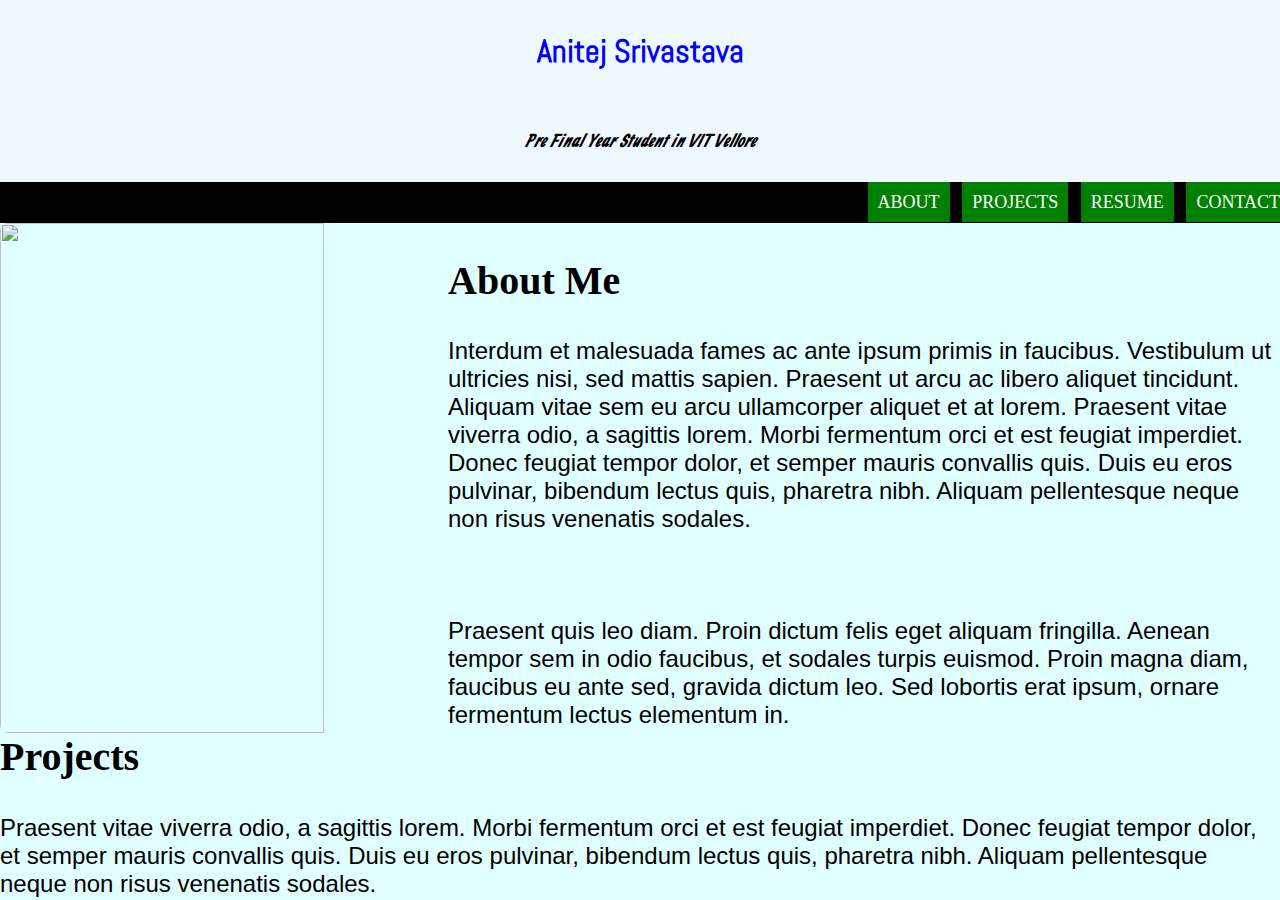
==== page.html @ 6d16d603 "Initial commit" ====
<!DOCTYPE html>
<html lang="en">
<head>
    <meta charset="UTF-8">
    <meta http-equiv="X-UA-Compatible" content="IE=edge">
    <meta name="viewport" content="width=device-width, initial-scale=1.0">
    <title>Anitej Srivastava</title>
    <link href='https://fonts.googleapis.com/css?family=Allan' rel='stylesheet'>
    <link href='https://fonts.googleapis.com/css?family=Abel' rel='stylesheet'>
    <link rel="stylesheet" type="text/css" href="portf.css">
</head>
<body>
    <div id="full">
        <div id="header">
            <h1 id="head">Anitej Srivastava</h1>
            <br>
            <h3 id="descrip"><i>Pre Final Year Student in VIT Vellore</i> </h3>
        </div>
        <div id="navigate">
            <nav id="navhead">
                <a href="#about" class="goto">About</a> |
                <a href="#projects" class="goto">Projects</a> |
                <a href="#" class="goto">Resume</a> |
                <a href="#contact" class="goto">Contact</a>
            </nav>
        </div>
        <div id="pic">
            <img src="/Users/anitejsrivastava/Desktop/Portfolio/Pic1.png" alt="" id="picture">
        </div>

        <div id="about">
            <h2 class="topics">About Me</h2> 
            <p class="paras">Interdum et malesuada fames ac ante ipsum primis in faucibus. Vestibulum ut ultricies nisi, 
                sed mattis sapien. Praesent ut arcu ac libero aliquet tincidunt. Aliquam vitae sem eu arcu 
                ullamcorper aliquet et at lorem. Praesent vitae viverra odio, a sagittis lorem. Morbi 
                fermentum orci et est feugiat imperdiet. Donec feugiat tempor dolor, et semper mauris 
                convallis quis. Duis eu eros pulvinar, bibendum lectus quis, pharetra nibh. Aliquam 
                pellentesque neque non risus venenatis sodales. <br><br><br><br>
                Praesent quis leo diam. Proin dictum 
                felis eget aliquam fringilla. Aenean tempor sem in odio faucibus, et sodales turpis euismod. 
                Proin magna diam, faucibus eu ante sed, gravida dictum leo. Sed lobortis erat ipsum, ornare 
                fermentum lectus elementum in.</p>
        </div>
        <div id="projects">
            <h2 class="topics">Projects</h2> 
            <p class="paras">Praesent vitae viverra odio, a sagittis lorem. Morbi 
                fermentum orci et est feugiat imperdiet. Donec feugiat tempor dolor, et semper mauris 
                convallis quis. Duis eu eros pulvinar, bibendum lectus quis, pharetra nibh. Aliquam 
                pellentesque neque non risus venenatis sodales.</p>
        </div>
        <br><br>
        <div id="contact">
            <h2 class="topics">Get in touch</h2> <br><br>
            <a href="https://github.com/codeup729" class="github">
                <img src="/Users/anitejsrivastava/Desktop/IWP_Lab/Javascript/lab-head-silhouette-7.png" alt="Github icon" class="iconic">
            </a>
                &nbsp; 
            <a href="https://www.linkedin.com/in/anitej-srivastava-4799351a8/" class="linkedin">
                <img src="/Users/anitejsrivastava/Desktop/IWP_Lab/Javascript/pngegg.png" alt="LinkedIn icon" class="iconic">
            </a>
        </div>
    </div>
</body>
</html>
---- portf.css ----
html { 
    overflow: scroll;
}
body { 
    position: absolute; 
}
#full{
    position:fixed;
    padding:0;
    margin:0;
    top:0;
    left:0;

    width: 100%;
    height: 100%;
    background:rgba(255,255,255,0.5);
    overflow: scroll;
    background-color: lightcyan;
}
#header{
    background-color: aliceblue;
    text-align: center;
    padding: 10px;
}
#head{
    color: blue;
    font-family: 'Abel'
}
#navigate{
    width: 100%;
    background-color: black;
    font-family: "-apple-system";
    font-size: large;
    padding: 10px;
    text-transform: uppercase;
    height: 21px;
}

#navhead{
    float: right;
    height: auto;
    width: auto;
}

.goto{
    color: white;
    background-color: green;
    padding: 10px;
    text-decoration: none;
    transition: 0.3s;
}
.goto:hover{
    background-color: gray;
    color: black;
}
#pic{
    float: left;
    width: 35%;
    height: 510px;
}
#picture{
    width: 85%;
    height: 100%;
    border-radius: 8px;
}
#about{
    float: right;
    width: 65%;
    height: 510px;
}

.topics{
    font-family: "-apple-system";
    font-size:40px;
}
.paras{
    font-family: -apple-system, BlinkMacSystemFont, 'Segoe UI', Roboto, Oxygen, Ubuntu, Cantarell, 'Open Sans', 'Helvetica Neue', sans-serif;
    font-size: 150%;
}
#descrip{
    /* font-family: "-apple-system"; */
    font-family: 'Allan';
}
#projects{
    width: 100%;
    height: auto;
}
#contact{
    width: 100%;
    height: auto;
    text-align: center;
}
.iconic{
        width: 5%;
        height: 5%;
}
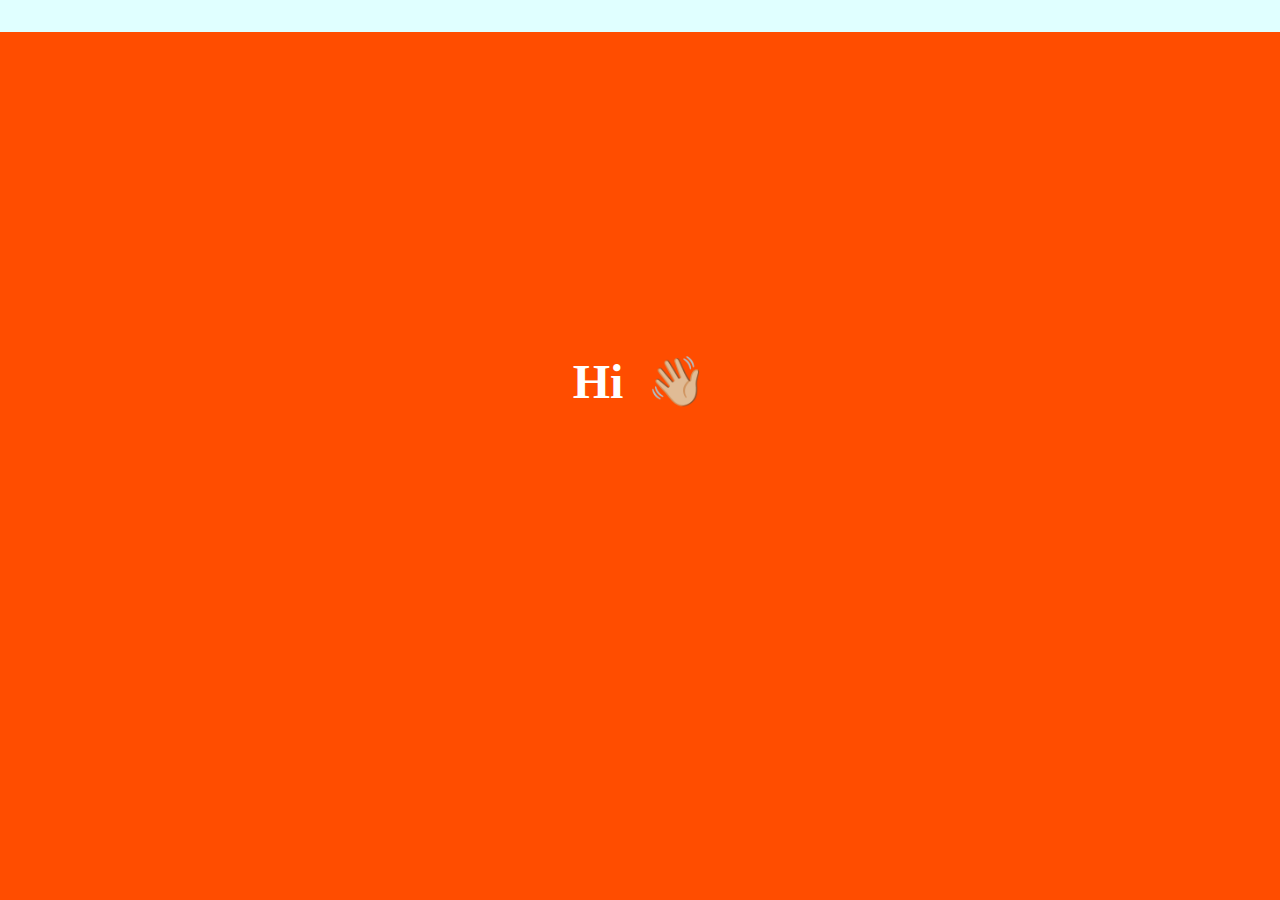
==== commit a8fec49c: "Projects & Resume" ====
--- a/page.html
+++ b/page.html
@@ -11,6 +11,10 @@
 </head>
 <body>
     <div id="full">
+        <div id="landing">
+            <h1 id="Hi">Hi &nbsp;👋🏼 </h1><br>
+            
+        </div>
         <div id="header">
             <h1 id="head">Anitej Srivastava</h1>
             <br>
@@ -20,7 +24,7 @@
             <nav id="navhead">
                 <a href="#about" class="goto">About</a> |
                 <a href="#projects" class="goto">Projects</a> |
-                <a href="#" class="goto">Resume</a> |
+                <a href="#resume" class="goto">Resume</a> |
                 <a href="#contact" class="goto">Contact</a>
             </nav>
         </div>
@@ -42,23 +46,47 @@
                 fermentum lectus elementum in.</p>
         </div>
         <div id="projects">
-            <h2 class="topics">Projects</h2> 
+            <h2 class="topics" style="vertical-align: middle;">Projects</h2> 
             <p class="paras">Praesent vitae viverra odio, a sagittis lorem. Morbi 
                 fermentum orci et est feugiat imperdiet. Donec feugiat tempor dolor, et semper mauris 
                 convallis quis. Duis eu eros pulvinar, bibendum lectus quis, pharetra nibh. Aliquam 
-                pellentesque neque non risus venenatis sodales.</p>
+                pellentesque neque non risus venenatis sodales.</p><br>
+                <h2>EDA Tool</h2>
+                <a href="https://github.com/codeup729/EDA_Tool" target="_blank">
+                    <img id="Tata" src="https://img.etimg.com/thumb/msid-72119901,width-300,imgsize-164620,,resizemode-4,quality-100/tata-steel-agencies.jpg" alt="Tata img" width="300" height="200">
+                </a><br>
+                <h2>Movie Recommendation System</h2>
+                <a href="https://github.com/codeup729/MovieRecommendation-Critique-System" target="_blank">
+                    <img id="Movie" src="https://miro.medium.com/max/1400/1*N0-ikjPv4RUVvS-6KCgLPg.jpeg" alt="Movie" width="300" height="200">
+                </a><br>
+                <h2>Secure Voice Auth Using NLP</h2>
+                <a href="https://github.com/codeup729/2FA_banana_auth">
+                    <img id="2FA" src="https://www.telestax.com/wp-content/uploads/2019/08/2FA-Graphic.jpg" alt="2FA Pic" width="300" height="200">
+                </a><br>
+        </div>
+        <div id="resume">
+            <h2 class="topics" style="vertical-align: middle;">Resume</h2> 
+                <a href="https://drive.google.com/file/d/1keeLt7GchBn0iWD0btCR5SGVVtSBdkQH/view?usp=sharing">
+                    <img id="resume" src="https://png.pngtree.com/png-clipart/20190705/original/pngtree-vector-resume-icon-png-image_4187299.jpg" 
+                    alt="Resume" width="300" height="200">
+                </a>
         </div>
         <br><br>
         <div id="contact">
             <h2 class="topics">Get in touch</h2> <br><br>
             <a href="https://github.com/codeup729" class="github">
-                <img src="/Users/anitejsrivastava/Desktop/IWP_Lab/Javascript/lab-head-silhouette-7.png" alt="Github icon" class="iconic">
-            </a>
-                &nbsp; 
-            <a href="https://www.linkedin.com/in/anitej-srivastava-4799351a8/" class="linkedin">
+                <img src="/Users/anitejsrivastava/Desktop/IWP_Lab/Javascript/lab-head-silhouette-7.png" alt="Github icon" class="iconic"></a>
+                &nbsp;&nbsp;
+            <a href="https://www.linkedin.com/in/anitej-srivastava-4799351a8/" class="iconic">
                 <img src="/Users/anitejsrivastava/Desktop/IWP_Lab/Javascript/pngegg.png" alt="LinkedIn icon" class="iconic">
             </a>
         </div>
     </div>
+    <script>
+        var down = document.getElementById("Hi");
+        down.addEventListener("click", function(err,window){
+            document.getElementsByTagName("h1")[1].scrollIntoView();
+        });
+    </script>
 </body>
 </html>--- a/portf.css
+++ b/portf.css
@@ -16,6 +16,20 @@
     background:rgba(255,255,255,0.5);
     overflow: scroll;
     background-color: lightcyan;
+}
+
+#landing{
+    width: 100%;
+    height: 100%;
+    background-color: #FF4D00;
+    text-align: center;
+    vertical-align: middle;
+    line-height: 700px;
+}
+#Hi{
+   font-family:fantasy;
+   font-size: 300%;
+   color: white; 
 }
 #header{
     background-color: aliceblue;
@@ -84,8 +98,10 @@
 #projects{
     width: 100%;
     height: auto;
+    text-align: center;
 }
 #contact{
+    background-color: rgb(179, 179, 179);
     width: 100%;
     height: auto;
     text-align: center;
@@ -94,4 +110,9 @@
         width: 5%;
         height: 5%;
 }
+#resume{
+    
+    height: auto;
+    text-align: center;
+}
 
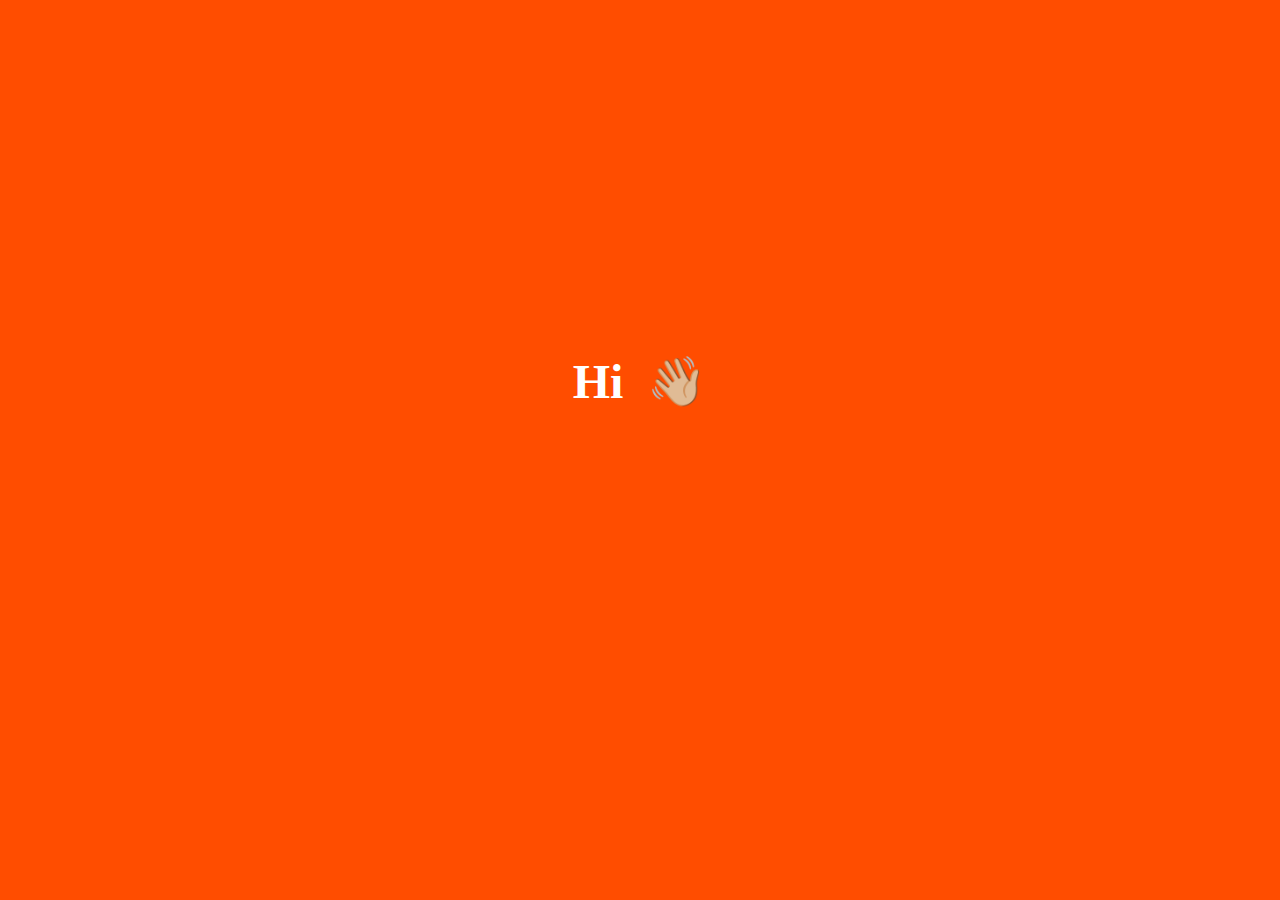
==== commit d472d55c: "fix:Design changes" ====
--- a/page.html
+++ b/page.html
@@ -29,44 +29,39 @@
             </nav>
         </div>
         <div id="pic">
-            <img src="/Users/anitejsrivastava/Desktop/Portfolio/Pic1.png" alt="" id="picture">
+            <img src="Pic1.png" alt="" id="picture">
         </div>
-
+        
         <div id="about">
             <h2 class="topics">About Me</h2> 
-            <p class="paras">Interdum et malesuada fames ac ante ipsum primis in faucibus. Vestibulum ut ultricies nisi, 
-                sed mattis sapien. Praesent ut arcu ac libero aliquet tincidunt. Aliquam vitae sem eu arcu 
-                ullamcorper aliquet et at lorem. Praesent vitae viverra odio, a sagittis lorem. Morbi 
-                fermentum orci et est feugiat imperdiet. Donec feugiat tempor dolor, et semper mauris 
-                convallis quis. Duis eu eros pulvinar, bibendum lectus quis, pharetra nibh. Aliquam 
-                pellentesque neque non risus venenatis sodales. <br><br><br><br>
-                Praesent quis leo diam. Proin dictum 
-                felis eget aliquam fringilla. Aenean tempor sem in odio faucibus, et sodales turpis euismod. 
-                Proin magna diam, faucibus eu ante sed, gravida dictum leo. Sed lobortis erat ipsum, ornare 
-                fermentum lectus elementum in.</p>
+            <p class="paras">Hi everyone, I'm a Computer Science undergrad at VIT Vellore and I love to solve problems 
+                by building things, using some new frameworks each time.<br> 
+                Expanding my knowledge by tackling new challenges and collaborating with different people is very exciting to me. 
+                I'm an AI/ML enthusiast and Natural Laguage Processing is the domain that intrigues me the most, along with a lasting love for iOS development 
+                & an evergrowing curiousity about Blockchain Technology.
+                <br><br>
+                Hit me up if you ever want to collaborate, talk about ideas, tech, finance....or just play tennis.  
+            </p>
         </div>
         <div id="projects">
             <h2 class="topics" style="vertical-align: middle;">Projects</h2> 
-            <p class="paras">Praesent vitae viverra odio, a sagittis lorem. Morbi 
-                fermentum orci et est feugiat imperdiet. Donec feugiat tempor dolor, et semper mauris 
-                convallis quis. Duis eu eros pulvinar, bibendum lectus quis, pharetra nibh. Aliquam 
-                pellentesque neque non risus venenatis sodales.</p><br>
-                <h2>EDA Tool</h2>
+            <p class="paras">These are some of my notable projects. Kindly click on the icons to dive into them, have fun!</p><br>
+                <h2 class="apps">EDA Tool</h2>
                 <a href="https://github.com/codeup729/EDA_Tool" target="_blank">
                     <img id="Tata" src="https://img.etimg.com/thumb/msid-72119901,width-300,imgsize-164620,,resizemode-4,quality-100/tata-steel-agencies.jpg" alt="Tata img" width="300" height="200">
                 </a><br>
-                <h2>Movie Recommendation System</h2>
+                <h2 class="apps">Movie Recommendation System</h2>
                 <a href="https://github.com/codeup729/MovieRecommendation-Critique-System" target="_blank">
                     <img id="Movie" src="https://miro.medium.com/max/1400/1*N0-ikjPv4RUVvS-6KCgLPg.jpeg" alt="Movie" width="300" height="200">
                 </a><br>
-                <h2>Secure Voice Auth Using NLP</h2>
-                <a href="https://github.com/codeup729/2FA_banana_auth">
+                <h2 class="apps">Secure Voice Auth Using NLP</h2>
+                <a href="https://github.com/codeup729/2FA_banana_auth" target="_blank">
                     <img id="2FA" src="https://www.telestax.com/wp-content/uploads/2019/08/2FA-Graphic.jpg" alt="2FA Pic" width="300" height="200">
                 </a><br>
         </div>
         <div id="resume">
             <h2 class="topics" style="vertical-align: middle;">Resume</h2> 
-                <a href="https://drive.google.com/file/d/1keeLt7GchBn0iWD0btCR5SGVVtSBdkQH/view?usp=sharing">
+                <a target="_blank" href="https://drive.google.com/file/d/1keeLt7GchBn0iWD0btCR5SGVVtSBdkQH/view?usp=sharing">
                     <img id="resume" src="https://png.pngtree.com/png-clipart/20190705/original/pngtree-vector-resume-icon-png-image_4187299.jpg" 
                     alt="Resume" width="300" height="200">
                 </a>
@@ -75,10 +70,11 @@
         <div id="contact">
             <h2 class="topics">Get in touch</h2> <br><br>
             <a href="https://github.com/codeup729" class="github">
-                <img src="/Users/anitejsrivastava/Desktop/IWP_Lab/Javascript/lab-head-silhouette-7.png" alt="Github icon" class="iconic"></a>
+                <img src="lab-head-silhouette-7.png" alt="Github icon" class="iconic"></a>
                 &nbsp;&nbsp;
             <a href="https://www.linkedin.com/in/anitej-srivastava-4799351a8/" class="iconic">
-                <img src="/Users/anitejsrivastava/Desktop/IWP_Lab/Javascript/pngegg.png" alt="LinkedIn icon" class="iconic">
+                <img src="pngegg.png" 
+                alt="LinkedIn icon" class="iconic">
             </a>
         </div>
     </div>
@@ -89,4 +85,5 @@
         });
     </script>
 </body>
-</html>+</html>
+
--- a/portf.css
+++ b/portf.css
@@ -15,7 +15,7 @@
     height: 100%;
     background:rgba(255,255,255,0.5);
     overflow: scroll;
-    background-color: lightcyan;
+    background-color: #FF4D00;
 }
 
 #landing{
@@ -86,10 +86,12 @@
 .topics{
     font-family: "-apple-system";
     font-size:40px;
+    color: rgb(232, 230, 230);
 }
 .paras{
     font-family: -apple-system, BlinkMacSystemFont, 'Segoe UI', Roboto, Oxygen, Ubuntu, Cantarell, 'Open Sans', 'Helvetica Neue', sans-serif;
     font-size: 150%;
+    line-height: 1.5em;
 }
 #descrip{
     /* font-family: "-apple-system"; */
@@ -101,7 +103,7 @@
     text-align: center;
 }
 #contact{
-    background-color: rgb(179, 179, 179);
+    background-color: rgb(97, 165, 187);
     width: 100%;
     height: auto;
     text-align: center;
@@ -115,4 +117,7 @@
     height: auto;
     text-align: center;
 }
+.apps{
+    color: rgb(232, 230, 230);
+}
 
